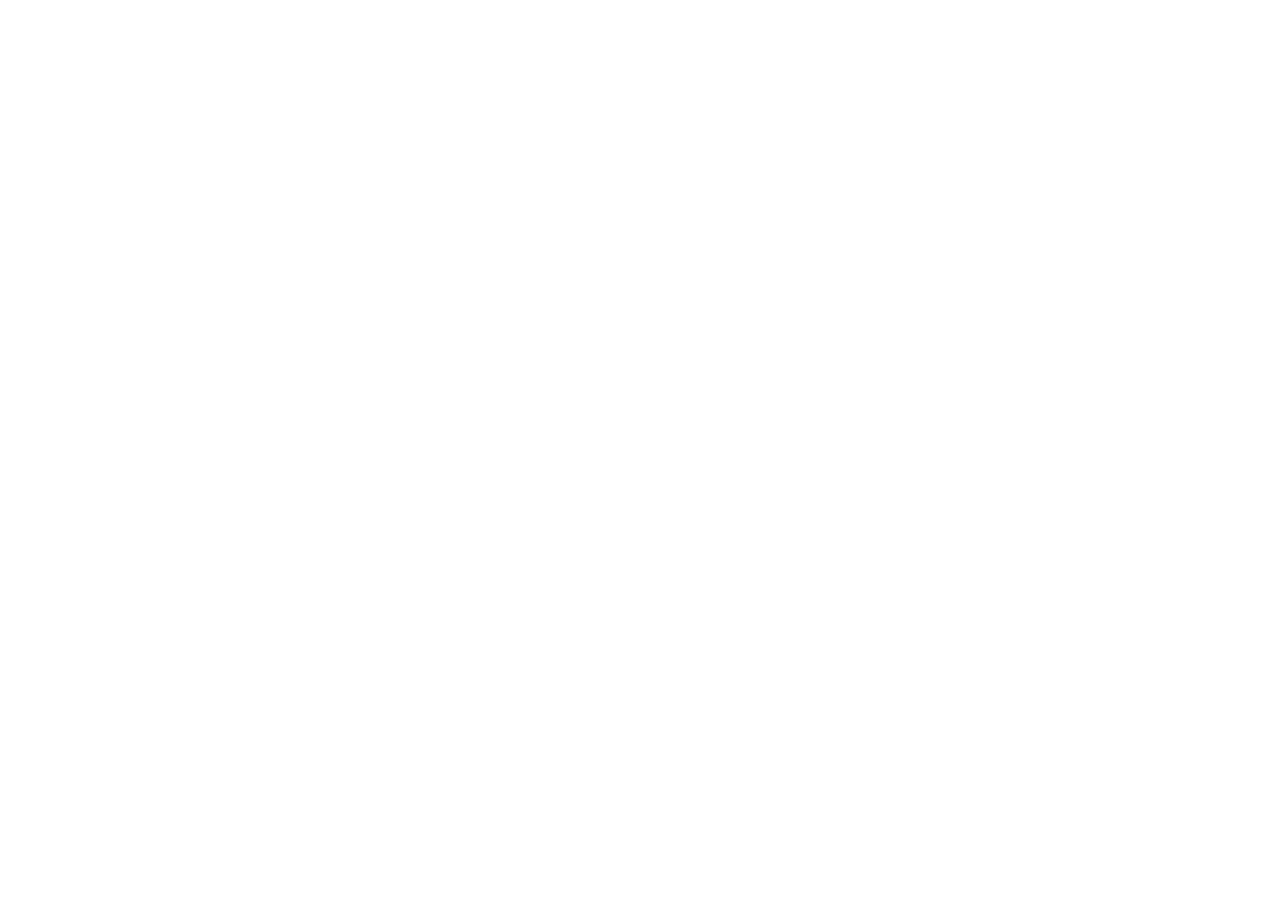
==== index.html @ f8ebf44d "Update index.html" ====
<!DOCTYPE html>
<html lang="en">
<head>
  <meta charset="UTF-8" />
  <meta name="viewport" content="width=device-width, initial-scale=1.0" />
  <title>Google Sign-In</title>
  <link rel="stylesheet" href="style.css" /> <!-- Link to external CSS -->
  <script src="https://accounts.google.com/gsi/client" async defer></script>
</head>
<body style="background: url('background/image.jpeg') no-repeat center center fixed; background-size: cover;">

  <div class="signin">
    <h1>Weather Whirl</h1>
    <p>Your personal weather companion, delivering real-time forecasts with a sleek, user-friendly interface.</p>

    <!-- Google Sign-In Button -->
    <div id="g_id_onload"
         data-client_id="1023943159405-qpf23opfh6elt3sf5cs2lsr02r50n6sa.apps.googleusercontent.com"
         data-callback="handleCredentialResponse"
         data-login_uri="https://brylle288.github.io"
         data-auto_prompt="false">
    </div>

    <div class="g_id_signin" data-type="standard"></div>
  </div>

  <script>
    function handleCredentialResponse(response) {
        console.log("Google Sign-In Successful", response);

        // Save user session
        localStorage.setItem("userSignedIn", "true");  
        
        // Redirect to the weather page (index.html)
        window.location.href = "about.html"; 
    }

    // Auto-redirect if user is already signed in
    document.addEventListener("DOMContentLoaded", function () {
        if (localStorage.getItem("userSignedIn") === "true") {
            window.location.href = "about.html"; // Redirect to weather page
        }
    });

    function logout() {
        localStorage.removeItem("userSignedIn"); 
        window.location.href = "index.html"; // Redirect back to login page
    }
  </script>



</body>
</html>
---- style.css ----
@import url('https://fonts.googleapis.com/css2?family=Poppins:wght@300;400;600&display=swap');

* {
    margin: 0;
    padding: 0;
    box-sizing: border-box;
}

/* Ensure hidden class properly works */
.hidden {
    display: none;
}

/* Weather Icons */
.weather-img {
    width: 150px;
    height: 120px;
    display: none; /* Hide all icons by default */
}

/* Show only the active icon */
.weather-img.active {
    display: block;
}

/* Rest of your styles */
body {
    display: flex;
    justify-content: center;
    align-items: center;
    height: 100vh;
    font-family: 'Poppins', sans-serif;
    color: white;
    overflow: hidden;
    position: relative;
    background-image: url("https://images.pexels.com/photos/209831/pexels-photo-209831.jpeg?cs=srgb&dl=pexels-pixabay-209831.jpg&fm=jpg");
    animation: bgColor 10s infinite alternate ease-in-out;
    background-size: cover;
}

/* Weather Card */
.weather-card {
    width: 460px; /* Increased width */
    padding: 40px; /* Increased padding */
    background: rgba(0, 0, 0, 0.4); /* Darker overlay to contrast with text */
    background-blend-mode: brightness(1.2) contrast(1.5);
    border-radius: 30px;
    text-align: center;
    box-shadow: 0 12px 30px rgba(0, 0, 0, 0.8);
    position: relative;
    z-index: 10;
    transition: transform 0.3s ease-in-out, box-shadow 0.3s ease-in-out;
    border: 2px solid rgba(255, 255, 255, 0.2); /* Softer transparent outline */
}

.weather-card:hover {
    transform: translateY(-10px);
    box-shadow: 0 18px 35px rgba(0, 0, 0, 0.6);
}

/* Search Bar */
.search-bar {
    display: flex;
    align-items: center;
    background: rgba(0, 0, 0, 0.35); /* Darker background */
    border-radius: 15px;
    padding: 15px;
    margin-bottom: 30px;
}

.search-bar input {
    flex: 1;
    padding: 14px;
    border: none;
    background: transparent;
    color: white;
    font-size: 20px;
    outline: none;
}

.search-bar input::placeholder {
    color: rgba(255, 255, 255, 0.6);
}

.search-bar button {
    background: none;
    border: none;
    color: white;
    font-size: 24px;
    cursor: pointer;
    transition: color 0.3s ease-in-out;
}

.search-bar button:hover {
    color: #ffcc00; /* Accent color for button hover */
}

/* Weather Info */

.weather-icon img {
    width: 120px;
    margin: 25px 0;
    animation: fadeIn 1s ease-in-out;
}

.weather-temp {
    font-size: 40px;
    font-weight: bold;
    margin-bottom: 10px;
}

.weather-condition {
    font-size: 24px;
    text-transform: capitalize;
    margin-bottom: 25px;
}

/* Weather Details */
.weather-details {
    display: flex;
    justify-content: space-around;
    margin-top: 30px;
    font-size: 18px;
    opacity: 0.75;
}

.weather-details div {
    display: flex;
    flex-direction: column;
    align-items: center;
}

/* Animation */
@keyframes fadeIn {
    from { opacity: 0; transform: translateY(-10px); }
    to { opacity: 1; transform: translateY(0); }
}

/* Background based on weather conditions */
body.clear-day {
    background: linear-gradient(135deg, #f0b90b, #fcbf49); /* Golden hour bright skies */
}

body.clear-night {
    background: linear-gradient(135deg, #0e3b56, #1c2f3d); /* Deep navy and starry skies */
}

body.cloudy {
    background: linear-gradient(135deg, #c0c0c0, #9e9e9e); /* Soft gray clouds */
}

body.rainy {
    background: linear-gradient(135deg, #4b8e8d, #00695c); /* Cool, refreshing rain */
}

body.thunderstorm {
    background: linear-gradient(135deg, #616161, #37474f); /* Dark stormy clouds */
}

body.snow {
    background: linear-gradient(135deg, #b2ebf2, #4fc3f7); /* Light icy blues for a snowy feel */
}

body.mist {
    background: linear-gradient(135deg, #90a4ae, #607d8b); /* Misty and foggy cool tones */
}

/* Responsive */
@media (max-width: 450px) {
    .weather-card {
        width: 100%;
        padding: 30px;
    }
    .weather-temp {
        font-size: 50px;
    }
    .weather-condition {
        font-size: 22px;
    }
}
.out {
    position: absolute; /* Place it at a fixed location */
    top: 20px; /* Adjust top position */
    left: 20px; /* Adjust left position */
}

.out button {
    background-color: #ff4d4d; /* Red logout button */
    color: white;
    border: none;
    padding: 10px 20px;
    font-size: 16px;
    border-radius: 5px;
    cursor: pointer;
    transition: background 0.3s ease;
}

.out button:hover {
    background-color: #cc0000; /* Darker red on hover */
}
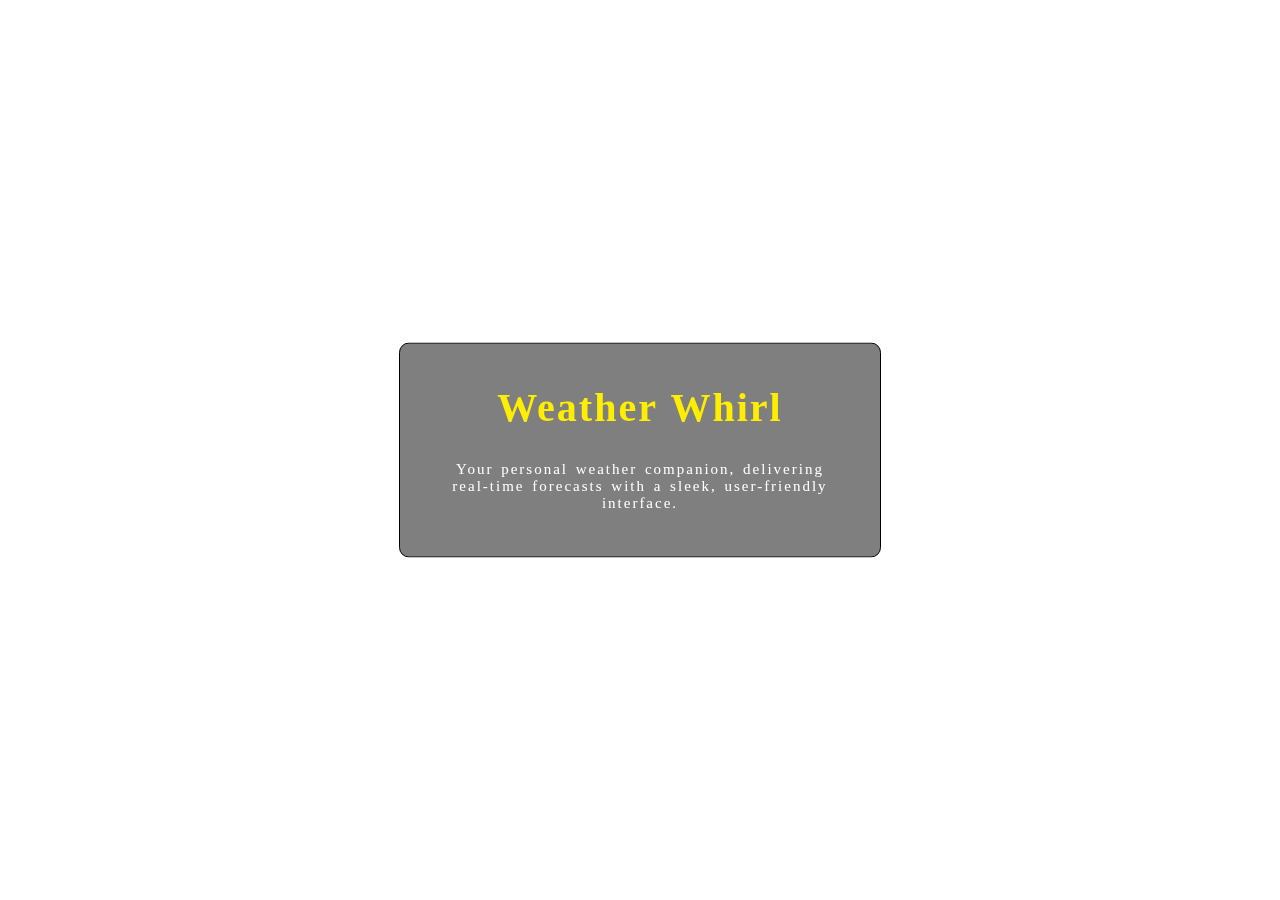
==== commit 4eb2c3ea: "Update index.html" ====
--- a/index.html
+++ b/index.html
@@ -4,7 +4,7 @@
   <meta charset="UTF-8" />
   <meta name="viewport" content="width=device-width, initial-scale=1.0" />
   <title>Google Sign-In</title>
-  <link rel="stylesheet" href="style.css" /> <!-- Link to external CSS -->
+  <link rel="stylesheet" href="index.css" /> <!-- Link to external CSS -->
   <script src="https://accounts.google.com/gsi/client" async defer></script>
 </head>
 <body style="background: url('background/image.jpeg') no-repeat center center fixed; background-size: cover;">
--- a/index.css
+++ b/index.css
@@ -0,0 +1,79 @@
+*{
+    margin: 0;
+    padding: 0;
+    font-family: Georgia, 'Times New Roman', Times, serif;
+    word-spacing: 2px;
+    letter-spacing: 2px;
+}
+
+body {
+    font-family: Arial, sans-serif;
+    display: flex;
+    justify-content: center;
+    align-items: center;
+    height: 100vh;
+    flex-direction: column;
+    background-image: url(background image.jpeg);
+    background-repeat: no-repeat;
+    background-size: cover;
+}
+
+.signin {
+    padding: 40px;
+    border: 1px solid black;
+    border-radius: 10px;
+    backdrop-filter: blur(10px);
+    -webkit-backdrop-filter: blur(10px);
+
+    /* Centering the div */
+    position: absolute;
+    top: 50%;
+    left: 50%;
+    transform: translate(-50%, -50%);
+    text-align: center; /* Ensures text inside is centered */
+    width: 400px; /* Adjust width as needed */
+    background: rgba(0, 0, 0, 0.5); /* Optional: Adds a slight transparent background */
+}
+
+
+.signin h1 {
+    font-size: 40px;
+    color: rgb(255, 238, 0);
+    margin-bottom: 30px;
+    text-align: center; /* Ensures text is centered */
+    display: block; /* Ensures it behaves properly */
+    width: 100%; /* Makes sure it spans full width of .signin */
+}
+
+
+
+.signin h2{
+    font-size: 20px;
+    color: rgb(255, 255, 255);
+    margin-bottom: 30px;
+    align-items: center;
+    text-align: center;
+}
+
+.signin p{
+    font-size: 15px;
+    color: rgb(255, 255, 255);
+    margin-bottom: 5px;
+}
+
+#signin-button {
+    margin-top: 20px;
+    background: rgb(0, 0, 0);
+    border: 1px solid black;
+}
+
+#signin-button:hover{
+    background: red;
+    border: 1px solid red;
+}
+
+#profile-info {
+    display: none;
+    margin-top: 20px;
+    text-align: center;
+}
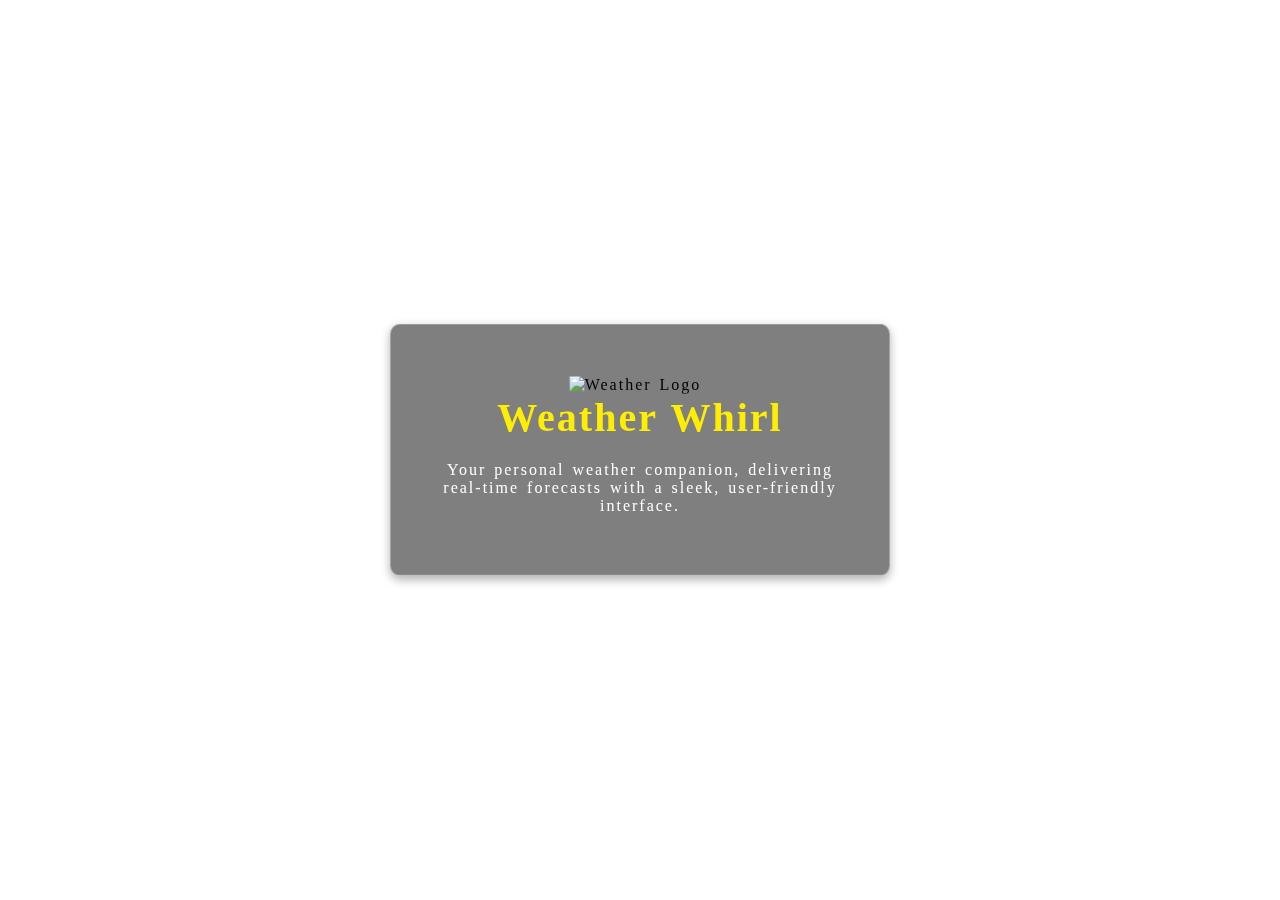
==== commit 29b2c241: "Update index.html" ====
--- a/index.html
+++ b/index.html
@@ -1,4 +1,4 @@
-<!DOCTYPE html>
+<!DOCTYPE html> 
 <html lang="en">
 <head>
   <meta charset="UTF-8" />
@@ -7,15 +7,18 @@
   <link rel="stylesheet" href="index.css" /> <!-- Link to external CSS -->
   <script src="https://accounts.google.com/gsi/client" async defer></script>
 </head>
-<body style="background: url('background/image.jpeg') no-repeat center center fixed; background-size: cover;">
-
+<body>
   <div class="signin">
-    <h1>Weather Whirl</h1>
+    <div class="title-container">
+      <img src="weather Logo.png" alt="Weather Logo" class="logo">
+      <h1>Weather Whirl</h1>
+    </div>
+    
     <p>Your personal weather companion, delivering real-time forecasts with a sleek, user-friendly interface.</p>
 
     <!-- Google Sign-In Button -->
     <div id="g_id_onload"
-         data-client_id="1023943159405-qpf23opfh6elt3sf5cs2lsr02r50n6sa.apps.googleusercontent.com"
+    data-client_id="1023943159405-qpf23opfh6elt3sf5cs2lsr02r50n6sa.apps.googleusercontent.com"
          data-callback="handleCredentialResponse"
          data-login_uri="https://brylle288.github.io"
          data-auto_prompt="false">
@@ -29,10 +32,10 @@
         console.log("Google Sign-In Successful", response);
 
         // Save user session
-        localStorage.setItem("userSignedIn", "true");  
+        localStorage.setItem("userSignedIn", "true");
         
-        // Redirect to the weather page (index.html)
-        window.location.href = "about.html"; 
+        // Redirect to the weather page (about.html)
+        window.location.href = "about.html";
     }
 
     // Auto-redirect if user is already signed in
@@ -47,8 +50,5 @@
         window.location.href = "index.html"; // Redirect back to login page
     }
   </script>
-
-
-
 </body>
 </html>
--- a/index.css
+++ b/index.css
@@ -1,9 +1,10 @@
-*{
+* {
     margin: 0;
     padding: 0;
     font-family: Georgia, 'Times New Roman', Times, serif;
     word-spacing: 2px;
     letter-spacing: 2px;
+    box-sizing: border-box;
 }
 
 body {
@@ -13,67 +14,138 @@
     align-items: center;
     height: 100vh;
     flex-direction: column;
-    background-image: url(background image.jpeg);
-    background-repeat: no-repeat;
+    background: url('Background.jpg') no-repeat center center fixed;
     background-size: cover;
 }
 
+/* 🔹 Stylish & Responsive Sign-in Box */
 .signin {
-    padding: 40px;
-    border: 1px solid black;
+    padding: 50px;
+    border: 1px solid rgba(255, 255, 255, 0.3);
     border-radius: 10px;
     backdrop-filter: blur(10px);
     -webkit-backdrop-filter: blur(10px);
-
-    /* Centering the div */
+    
+    /* Centering */
     position: absolute;
     top: 50%;
     left: 50%;
     transform: translate(-50%, -50%);
-    text-align: center; /* Ensures text inside is centered */
-    width: 400px; /* Adjust width as needed */
-    background: rgba(0, 0, 0, 0.5); /* Optional: Adds a slight transparent background */
+    text-align: center;
+    
+    width: 90%; /* Flexible width for responsiveness */
+    max-width: 500px;
+    height: auto;
+    
+    background: rgba(0, 0, 0, 0.5); /* Frosted glass effect */
+    box-shadow: 0px 4px 10px rgba(0, 0, 0, 0.3);
 }
 
+/* 🔹 Logo */
+.logo {
+    width: 50px;
+    height: auto;
+    vertical-align: middle;
+    margin-right: 10px;
+}
 
+/* 🔹 Title & Text */
 .signin h1 {
     font-size: 40px;
     color: rgb(255, 238, 0);
-    margin-bottom: 30px;
-    text-align: center; /* Ensures text is centered */
-    display: block; /* Ensures it behaves properly */
-    width: 100%; /* Makes sure it spans full width of .signin */
+    margin-bottom: 20px;
+    text-align: center;
+    display: flex;
+    justify-content: center;
+    align-items: center;
 }
 
+.signin h1 img {
+    width: 40px;
+    height: auto;
+    margin-right: 10px;
+}
 
-
-.signin h2{
+.signin h2 {
     font-size: 20px;
     color: rgb(255, 255, 255);
-    margin-bottom: 30px;
-    align-items: center;
+    margin-bottom: 20px;
     text-align: center;
 }
 
-.signin p{
-    font-size: 15px;
+.signin p {
+    font-size: 16px;
     color: rgb(255, 255, 255);
-    margin-bottom: 5px;
+    margin-bottom: 10px;
 }
 
+/* 🔹 Sign-in Button */
 #signin-button {
     margin-top: 20px;
     background: rgb(0, 0, 0);
-    border: 1px solid black;
+    color: white;
+    padding: 12px 25px;
+    border: none;
+    border-radius: 8px;
+    font-size: 18px;
+    cursor: pointer;
+    transition: all 0.3s ease-in-out;
 }
 
-#signin-button:hover{
+#signin-button:hover {
     background: red;
-    border: 1px solid red;
+    transform: scale(1.05);
 }
 
+/* 🔹 Profile Info */
 #profile-info {
     display: none;
     margin-top: 20px;
     text-align: center;
 }
+
+/* 🔹 Responsive Design */
+@media (max-width: 768px) { /* Tablets & Mobile */
+    .signin {
+        padding: 30px;
+        width: 90%;
+    }
+
+    .signin h1 {
+        font-size: 28px;
+    }
+
+    .signin p {
+        font-size: 14px;
+    }
+
+    .logo {
+        width: 40px;
+    }
+
+    #signin-button {
+        width: 100%;
+        font-size: 16px;
+        padding: 10px;
+    }
+}
+
+@media (max-width: 480px) { /* Small Phones */
+    .signin {
+        width: 95%;
+        padding: 20px;
+    }
+
+    .signin h1 {
+        font-size: 24px;
+    }
+
+    .logo {
+        width: 35px;
+    }
+
+    #signin-button {
+        padding: 12px;
+        font-size: 16px;
+    }
+}
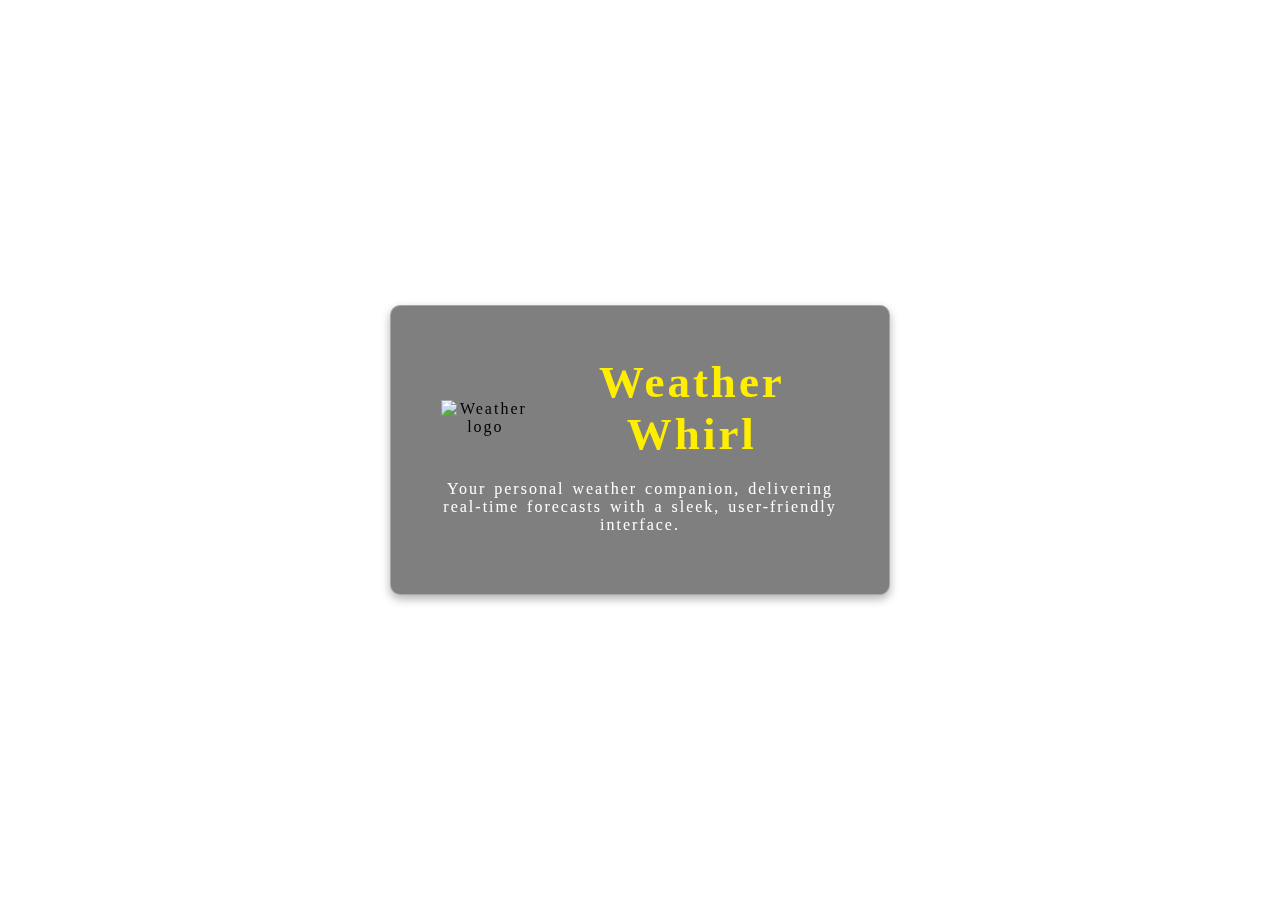
==== commit 0c55f735: "Update index.html" ====
--- a/index.html
+++ b/index.html
@@ -10,7 +10,7 @@
 <body>
   <div class="signin">
     <div class="title-container">
-      <img src="weather Logo.png" alt="Weather Logo" class="logo">
+      <img src="weather logo.png" alt="Weather logo" class="logo">
       <h1>Weather Whirl</h1>
     </div>
     
--- a/index.css
+++ b/index.css
@@ -1,3 +1,4 @@
+/* Global Styles */
 * {
     margin: 0;
     padding: 0;
@@ -18,7 +19,7 @@
     background-size: cover;
 }
 
-/* 🔹 Stylish & Responsive Sign-in Box */
+/* Sign-in Box */
 .signin {
     padding: 50px;
     border: 1px solid rgba(255, 255, 255, 0.3);
@@ -33,44 +34,34 @@
     transform: translate(-50%, -50%);
     text-align: center;
     
-    width: 90%; /* Flexible width for responsiveness */
+    width: 90%;
     max-width: 500px;
     height: auto;
     
-    background: rgba(0, 0, 0, 0.5); /* Frosted glass effect */
+    background: rgba(0, 0, 0, 0.5);
     box-shadow: 0px 4px 10px rgba(0, 0, 0, 0.3);
 }
 
-/* 🔹 Logo */
-.logo {
-    width: 50px;
-    height: auto;
-    vertical-align: middle;
-    margin-right: 10px;
+/* Title & Logo */
+.title-container {
+    display: flex;
+    align-items: center;
+    justify-content: center;
+    gap: 15px;
 }
 
-/* 🔹 Title & Text */
+.logo {
+    width: 100px;
+    height: auto;
+}
+
 .signin h1 {
-    font-size: 40px;
+    font-size: 45px;
     color: rgb(255, 238, 0);
     margin-bottom: 20px;
     text-align: center;
-    display: flex;
-    justify-content: center;
-    align-items: center;
-}
-
-.signin h1 img {
-    width: 40px;
-    height: auto;
-    margin-right: 10px;
-}
-
-.signin h2 {
-    font-size: 20px;
-    color: rgb(255, 255, 255);
-    margin-bottom: 20px;
-    text-align: center;
+    letter-spacing: 3px;
+    word-spacing: 3px;
 }
 
 .signin p {
@@ -79,7 +70,7 @@
     margin-bottom: 10px;
 }
 
-/* 🔹 Sign-in Button */
+/* Sign-in Button */
 #signin-button {
     margin-top: 20px;
     background: rgb(0, 0, 0);
@@ -97,15 +88,8 @@
     transform: scale(1.05);
 }
 
-/* 🔹 Profile Info */
-#profile-info {
-    display: none;
-    margin-top: 20px;
-    text-align: center;
-}
-
-/* 🔹 Responsive Design */
-@media (max-width: 768px) { /* Tablets & Mobile */
+/* Responsive Design */
+@media (max-width: 768px) {
     .signin {
         padding: 30px;
         width: 90%;
@@ -120,7 +104,7 @@
     }
 
     .logo {
-        width: 40px;
+        width: 60px;
     }
 
     #signin-button {
@@ -130,7 +114,7 @@
     }
 }
 
-@media (max-width: 480px) { /* Small Phones */
+@media (max-width: 480px) {
     .signin {
         width: 95%;
         padding: 20px;
@@ -141,7 +125,7 @@
     }
 
     .logo {
-        width: 35px;
+        width: 50px;
     }
 
     #signin-button {
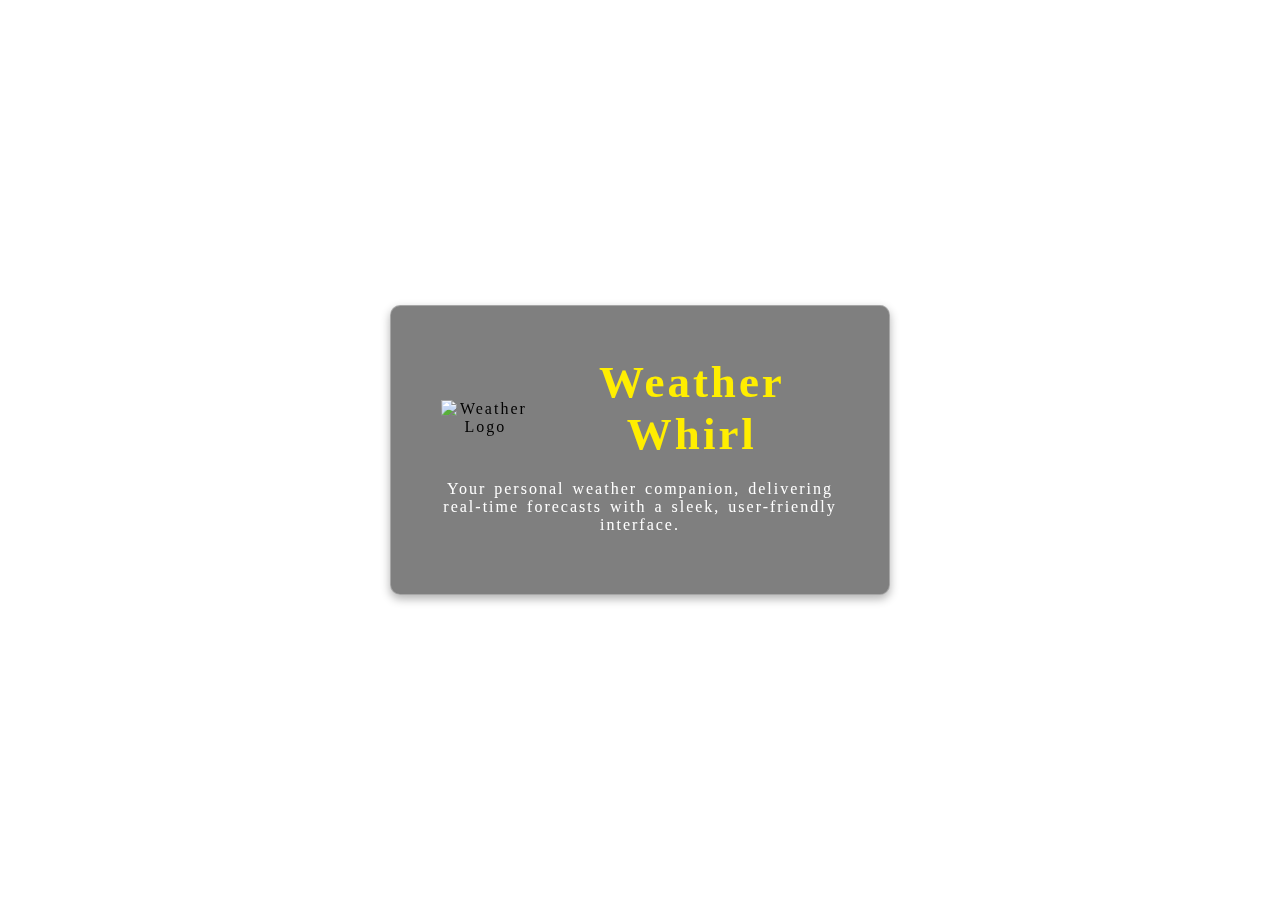
==== commit 3a07561f: "Update index.html" ====
--- a/index.html
+++ b/index.html
@@ -10,7 +10,7 @@
 <body>
   <div class="signin">
     <div class="title-container">
-      <img src="weather logo.png" alt="Weather logo" class="logo">
+      <img src="weather Logo.png" alt="Weather Logo" class="logo">
       <h1>Weather Whirl</h1>
     </div>
     
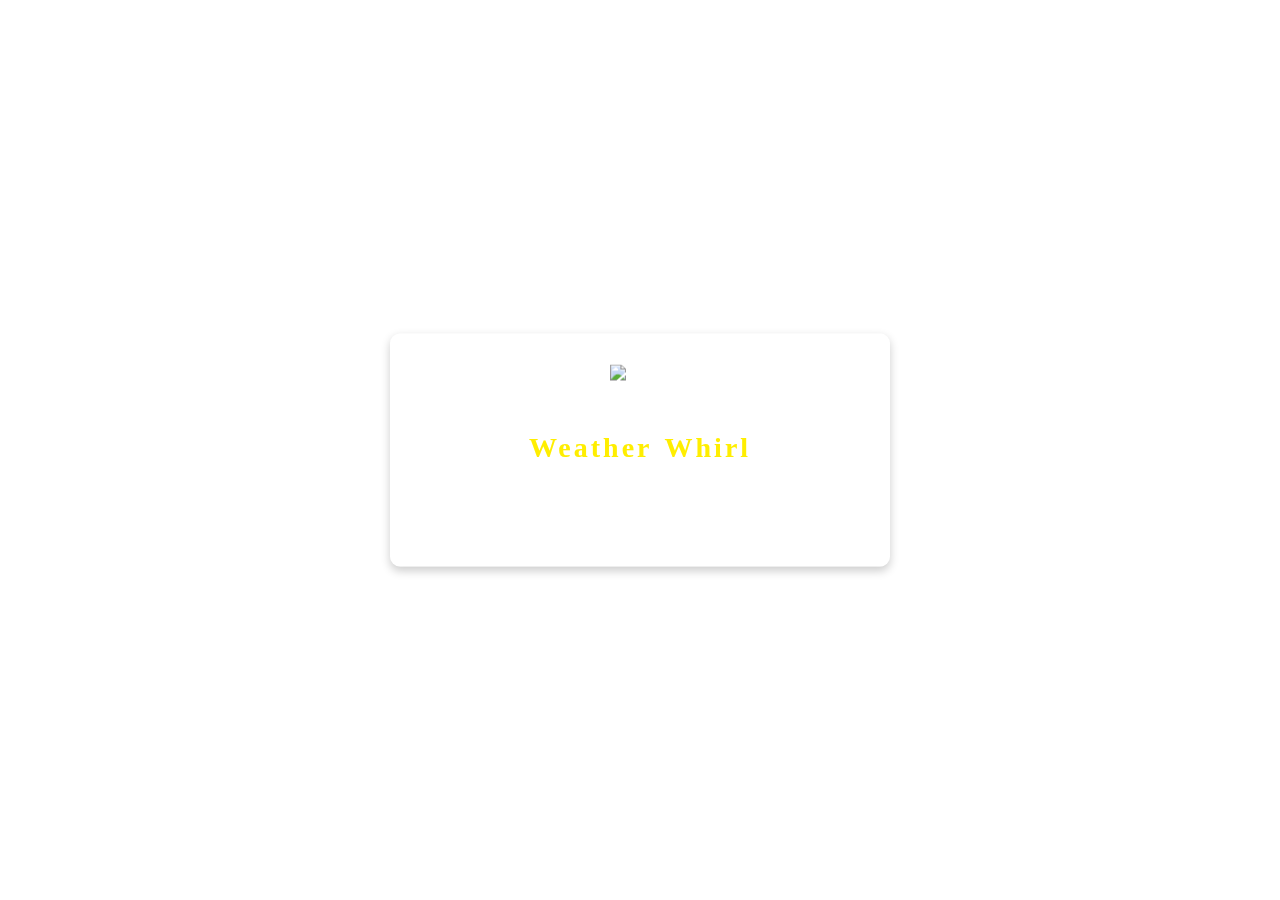
==== commit b5139d31: "Update index.html" ====
--- a/index.html
+++ b/index.html
@@ -10,7 +10,7 @@
 <body>
   <div class="signin">
     <div class="title-container">
-      <img src="weather Logo.png" alt="Weather Logo" class="logo">
+      <img src="weather logo.png" alt="Weather logo" class="logo">
       <h1>Weather Whirl</h1>
     </div>
     
--- a/index.css
+++ b/index.css
@@ -88,8 +88,39 @@
     transform: scale(1.05);
 }
 
+/* Additional Styles (from your second code snippet) */
+.signin {
+    background: rgba(255, 255, 255, 0.1); /* lightened the background */
+    backdrop-filter: blur(10px);
+    padding: 20px;
+    border-radius: 10px;
+    text-align: center;
+    width: 350px;
+    color: white;
+    box-shadow: 0px 4px 10px rgba(0, 0, 0, 0.2);
+}
+
+.title-container {
+    display: flex;
+    flex-direction: column;
+    align-items: center;
+    margin-bottom: 10px;
+}
+
+h1 {
+    font-size: 24px;
+    margin: 0;
+}
+
+p {
+    font-size: 14px;
+    margin-bottom: 15px;
+}
+
 /* Responsive Design */
 @media (max-width: 768px) {
+
+}
     .signin {
         padding: 30px;
         width: 90%;
@@ -108,28 +139,7 @@
     }
 
     #signin-button {
+        
+    }
         width: 100%;
-        font-size: 16px;
-        padding: 10px;
-    }
-}
-
-@media (max-width: 480px) {
-    .signin {
-        width: 95%;
-        padding: 20px;
-    }
-
-    .signin h1 {
-        font-size: 24px;
-    }
-
-    .logo {
-        width: 50px;
-    }
-
-    #signin-button {
-        padding: 12px;
-        font-size: 16px;
-    }
-}
+        font-s
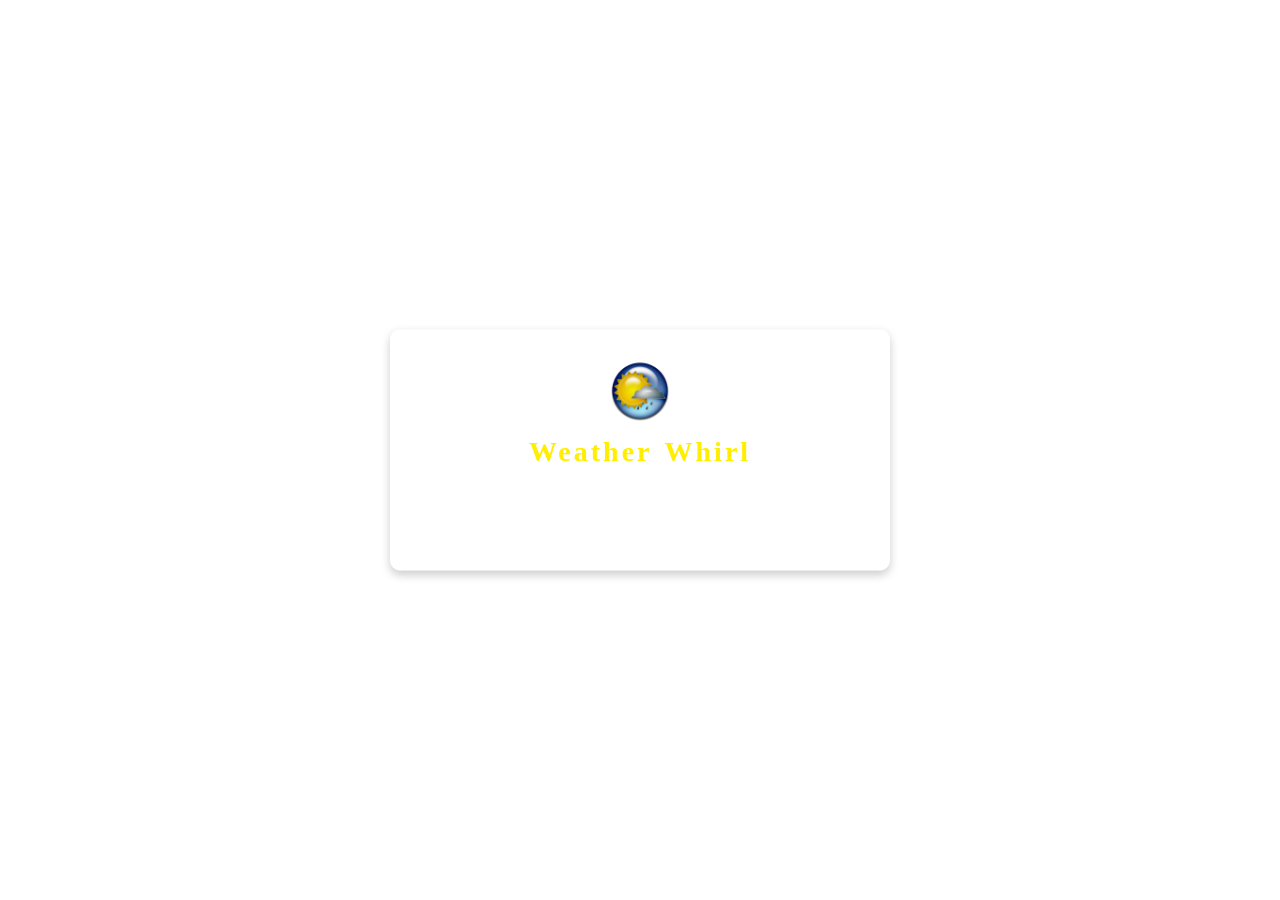
==== commit 6b4afab6: "Update index.html" ====
--- a/index.html
+++ b/index.html
@@ -10,7 +10,7 @@
 <body>
   <div class="signin">
     <div class="title-container">
-      <img src="weather logo.png" alt="Weather logo" class="logo">
+      <img src="Weather logo.png" alt="Weather logo" class="logo">
       <h1>Weather Whirl</h1>
     </div>
     
--- a/index.css
+++ b/index.css
@@ -26,6 +26,8 @@
     border-radius: 10px;
     backdrop-filter: blur(10px);
     -webkit-backdrop-filter: blur(10px);
+    background: transparent;
+
     
     /* Centering */
     position: absolute;
